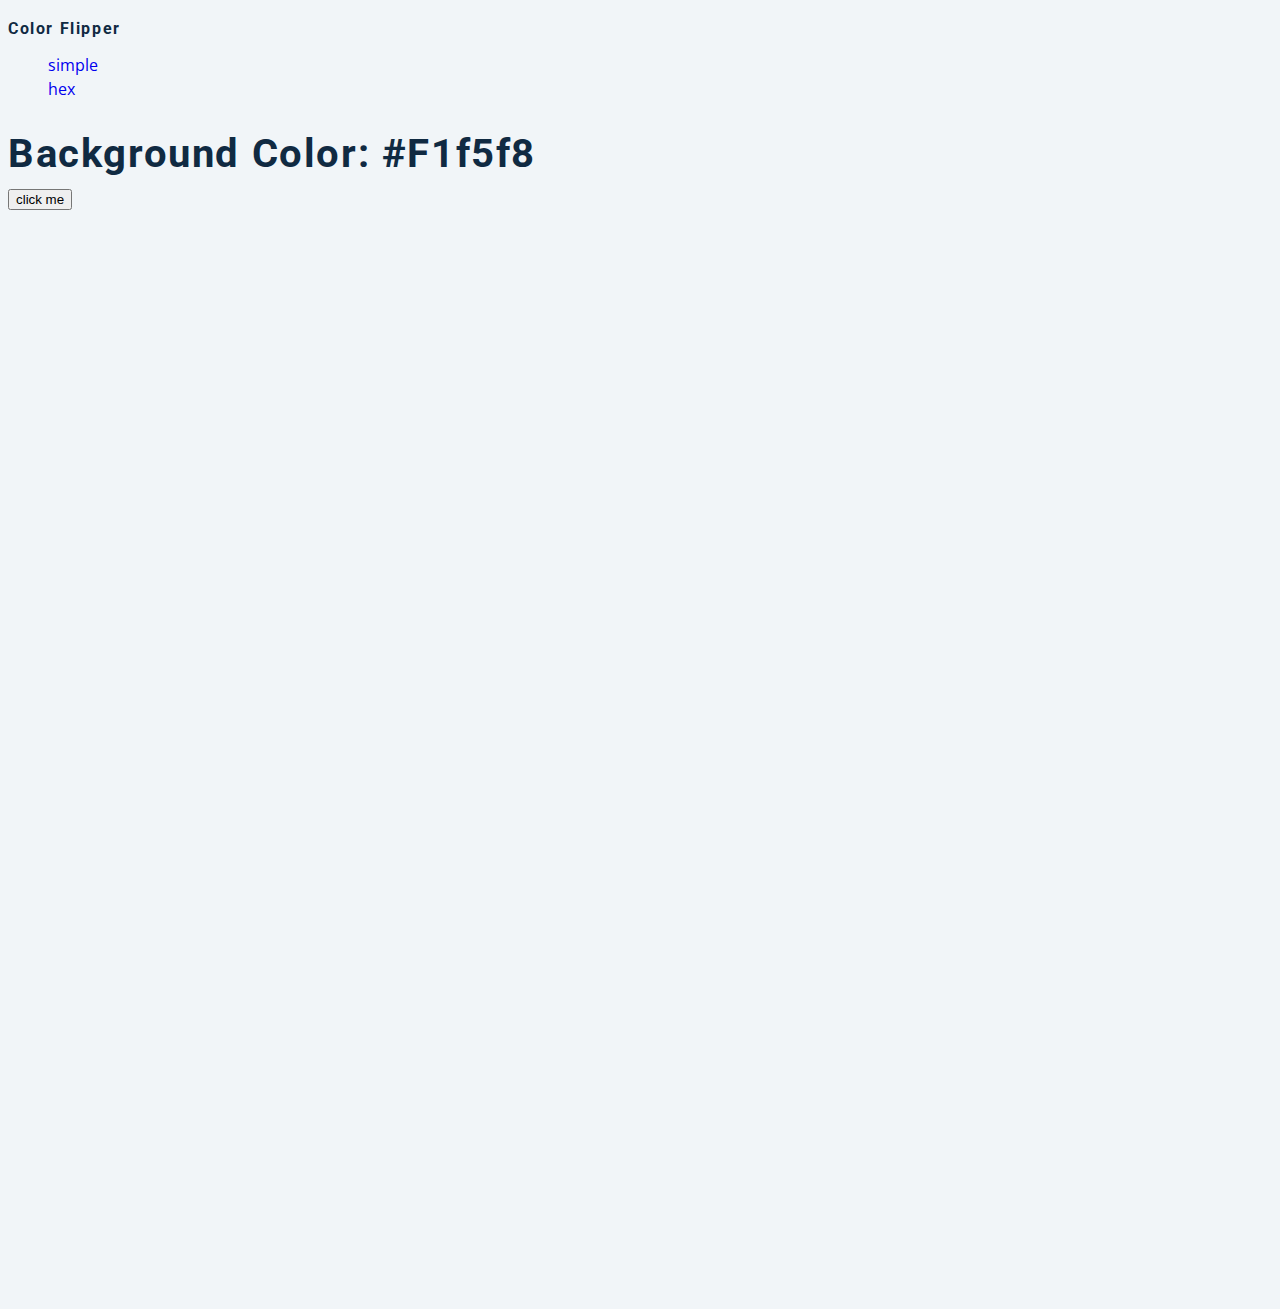
==== src/hex.html @ 59cf49f9 "Finalizando HTML" ====
<!DOCTYPE html>
<html lang="pt-br">
<head>
    <meta charset="UTF-8">
    <meta name="viewport" content="width=device-width, initial-scale=1.0">
    <title>Color Flipper || Simple</title>

    <link rel="stylesheet" href="css/style.css">
</head>
<body>
    <main>
        <header>
            <nav>
                <div class="nav-center">
                    <h4>color flipper</h4>
                    <ul class="nav-links">
                        <li><a href="index.html">simple</a></li>
                        <li><a href="hex.html">hex</a></li>
                    </ul>
                </div>
            </nav>
        </header>

        <div class="container">
            <h2>
                Background color: <span class="color">#f1f5f8</span>
            </h2>
            <button class="btn btn-hero" id="btn">click me</button>
        </div>
    </main>

    <script src="hex.js"></script>

</body>
</html>
---- src/css/style.css ----
@import url("https://fonts.googleapis.com/css?family=Open+Sans|Roboto:400,700&display=swap");

:root {

    /*tons escuros da cor primária*/

    --clr-primary-1: hsl(205, 86%, 17%);
    --clr-primary-2: hsl(205, 77%, 27%);
    --clr-primary-3: hsl(205, 72%, 37%);
    --clr-primary-4: hsl(205, 63%, 48%);

    /*cor primária/principal*/

    --clr-primary-5: hsl(205, 78%, 60%);

    /*lighter shades of primary color*/

    --clr-primary-6: hsl(205, 89%, 70%);
    --clr-primary-7: hsl(205, 90%, 76%);
    --clr-primary-8: hsl(205, 86%, 81%);
    --clr-primary-9: hsl(205, 90%, 88%);
    --clr-primary-10: hsl(205, 100%, 96%);

    /*cinza mais escuro - usado para títulos*/

    --clr-grey-1: hsl(209, 61%, 16%);
    --clr-grey-2: hsl(211, 39%, 23%);
    --clr-grey-3: hsl(209, 34%, 30%);
    --clr-grey-4: hsl(209, 28%, 39%);

    /*cinza usado para parágrafos*/

    --clr-grey-5: hsl(210, 22%, 49%);
    --clr-grey-6: hsl(209, 23%, 60%);
    --clr-grey-7: hsl(211, 27%, 70%);
    --clr-grey-8: hsl(210, 31%, 80%);
    --clr-grey-9: hsl(212, 33%, 89%);
    --clr-grey-10: hsl(210, 36%, 96%);
    --clr-white: #fff;
    --clr-red-dark: hsl(360, 67%, 44%);
    --clr-red-light: hsl(360, 71%, 66%);
    --clr-green-dark: hsl(125, 67%, 44%);
    --clr-green-light: hsl(125, 71%, 66%);
    --clr-black: #222;
    --ff-primary: "Roboto", sans-serif;
    --ff-secondary: "Open Sans", sans-serif;
    --transition: all 0.3s linear;
    --spacing: 0.1rem;
    --radius: 0.25rem;
    --light-shadow: 0 5px 15px rgba(0, 0, 0, 0.1);
    --dark-shadow: 0 5px 15px rgba(0, 0, 0, 0.2);
    --max-width: 1170px;
    --fixed-width: 620px;
}

* {
    ::after, 
    ::before {
        margin: 0;
        padding: 0;
        box-sizing: border-box;
    }
}

body {
    font-family: var(--ff-secondary);
    background: var(--clr-grey-10);
    color: var(--clr-grey-1);
    line-height: 1.5;
    font-size: 0.875rem;
}

ul {
    list-style-type: none;
}

a {
    text-decoration: none;
}

h1, h2, h3,h4 {
    letter-spacing: var(--spacing);
    text-transform: capitalize;
    line-height: 1.25;
    margin-bottom: 0.75rem;
    font-family: var(--ff-primary);
}

h1 {
    font-size: 3rem;
}

h2 {
    font-size: 2rem;
}

h3 {
    font-size: 1.25rem;
}

h4 {
    font-size: 0.875rem;
}

p {
    margin-bottom: 1.25rem;
    color: var(--clr-grey-5);
}

@media screen and (min-width: 800px) {
    
    body {
        font-size: 1rem;
    }

    h1, h2, h3, h4 {
        line-height: 1;
    }
    
    h1 {
        font-size: 4rem;
    }

    h2 {
        font-size: 2.5rem;
    }

    h3 {
        font-size: 1.75rem;
    }

    h4 {
        font-size: 1rem;
    }
}

.section {
    padding: 5rem 0;
}

.section-center {
    width: 90vw;
    margin: 0 auto;
    max-width: 1170px;
}

@media screen and (min-width: 992px) {
    .section-center {
        width: 95vw;
    }
}

main {
    min-height: 100vw;
}
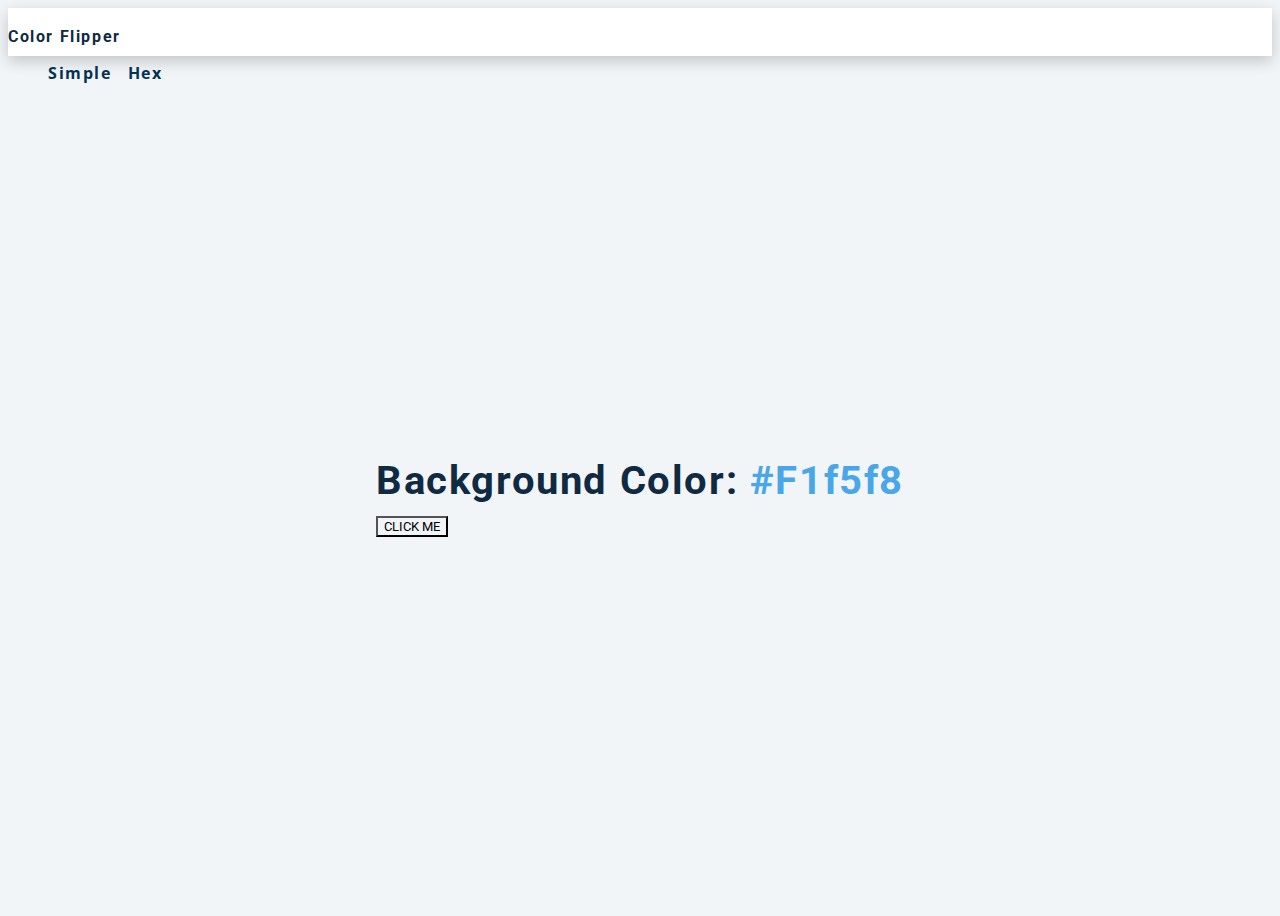
==== commit a41803de: "finish hex" ====
--- a/src/hex.html
+++ b/src/hex.html
@@ -8,22 +8,23 @@
     <link rel="stylesheet" href="css/style.css">
 </head>
 <body>
+
+    <nav>
+        <div class="nav-center">
+            <h4>
+                color flipper
+            </h4>
+            <ul class="nav-links">
+                <li><a href="../index.html">simple</a></li>
+                <li><a href="hex.html">hex</a></li>
+            </ul>
+        </div>
+    </nav>
     <main>
-        <header>
-            <nav>
-                <div class="nav-center">
-                    <h4>color flipper</h4>
-                    <ul class="nav-links">
-                        <li><a href="index.html">simple</a></li>
-                        <li><a href="hex.html">hex</a></li>
-                    </ul>
-                </div>
-            </nav>
-        </header>
 
-        <div class="container">
+        <div>
             <h2>
-                Background color: <span class="color">#f1f5f8</span>
+                background color: <span class="color">#f1f5f8</span>
             </h2>
             <button class="btn btn-hero" id="btn">click me</button>
         </div>
--- a/src/css/style.css
+++ b/src/css/style.css
@@ -152,4 +152,73 @@
 
 main {
     min-height: 100vw;
+    display: grid;
+    place-items: center;
+}
+
+nav {
+    background: var(--clr-white);
+    height: 3rem;
+    display: grid;
+    align-items: center;
+    box-shadow: var(--dark-shadow);
+}
+
+.nave-center {
+    width: 90vw;
+    max-width: var(--fixed-width);
+    margin: 0 auto;
+    display: flex;
+    align-items: center;
+    justify-content: space-between;
+}
+
+.nave-center h4 {
+    margin-bottom: 0;
+    color: var(--clr-primary-5);
+}
+
+.nav-links {
+    display: flex;
+}
+
+nav a {
+    text-transform: capitalize;
+    font-weight: 700;
+    font-size: 1rem;
+    color: var(--clr-primary-1);
+    letter-spacing: var(--spacing);
+    margin-right: 1rem;
+}
+
+nav a:hover {
+    color: var(--clr-primary-5);
+}
+
+main {
+    min-height: calc(100vh - 3rem);
+    display: grid;
+    place-items: center;
+}
+
+.container {
+    text-align: center;
+}
+
+.container h2 {
+    background: var(--clr-black);
+    color: var(--clr-white);
+    padding: 1rem;
+    border-radius: var(--radius);
+    margin-bottom: 2.5rem;
+}
+
+.color {
+    color: var(--clr-primary-5);
+}
+
+.btn-hero {
+    font-family: var(--ff-primary);
+    text-transform: uppercase;
+    background: transparent;
 }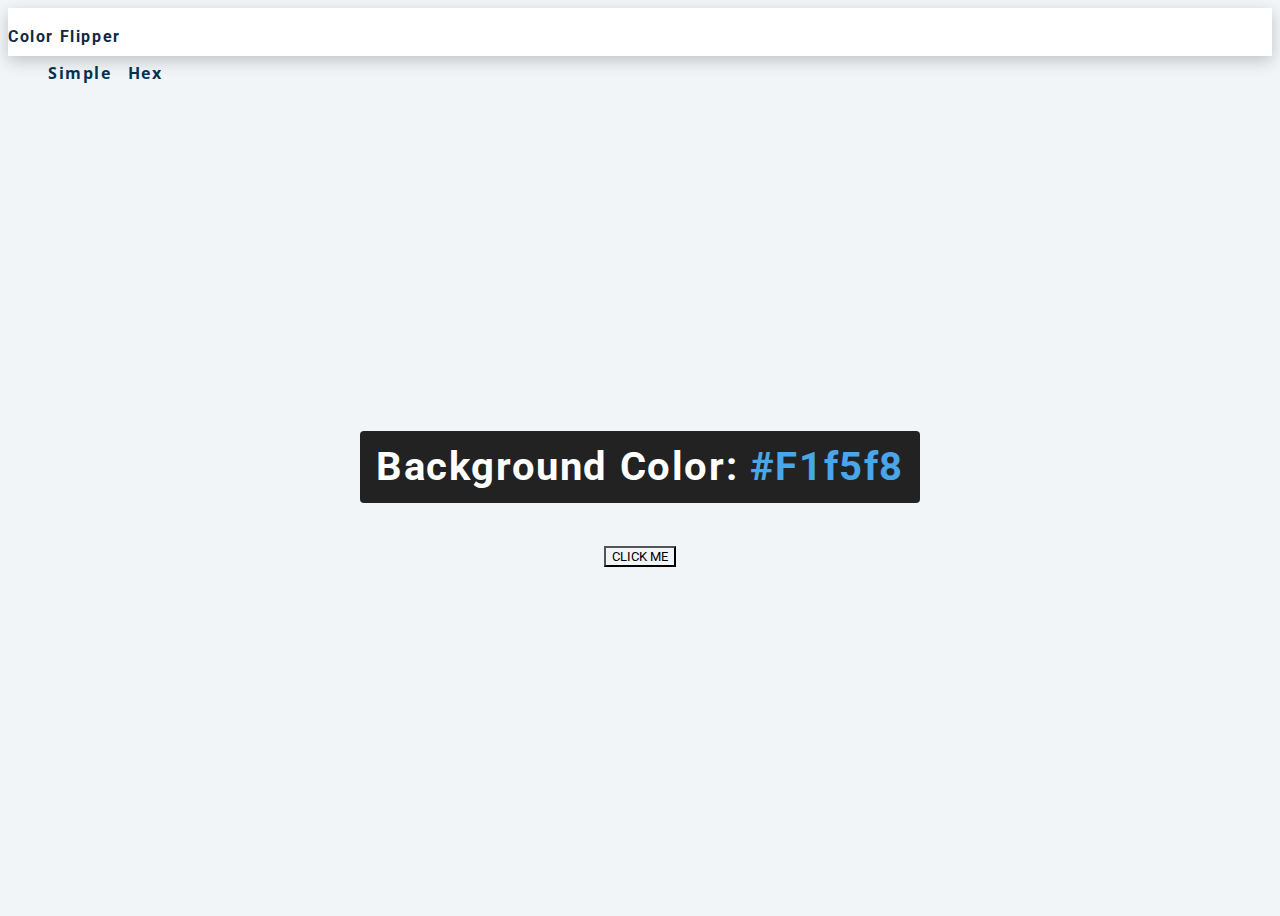
==== commit 2f91fe79: "hex class" ====
--- a/src/hex.html
+++ b/src/hex.html
@@ -22,7 +22,7 @@
     </nav>
     <main>
 
-        <div>
+        <div class="container">
             <h2>
                 background color: <span class="color">#f1f5f8</span>
             </h2>
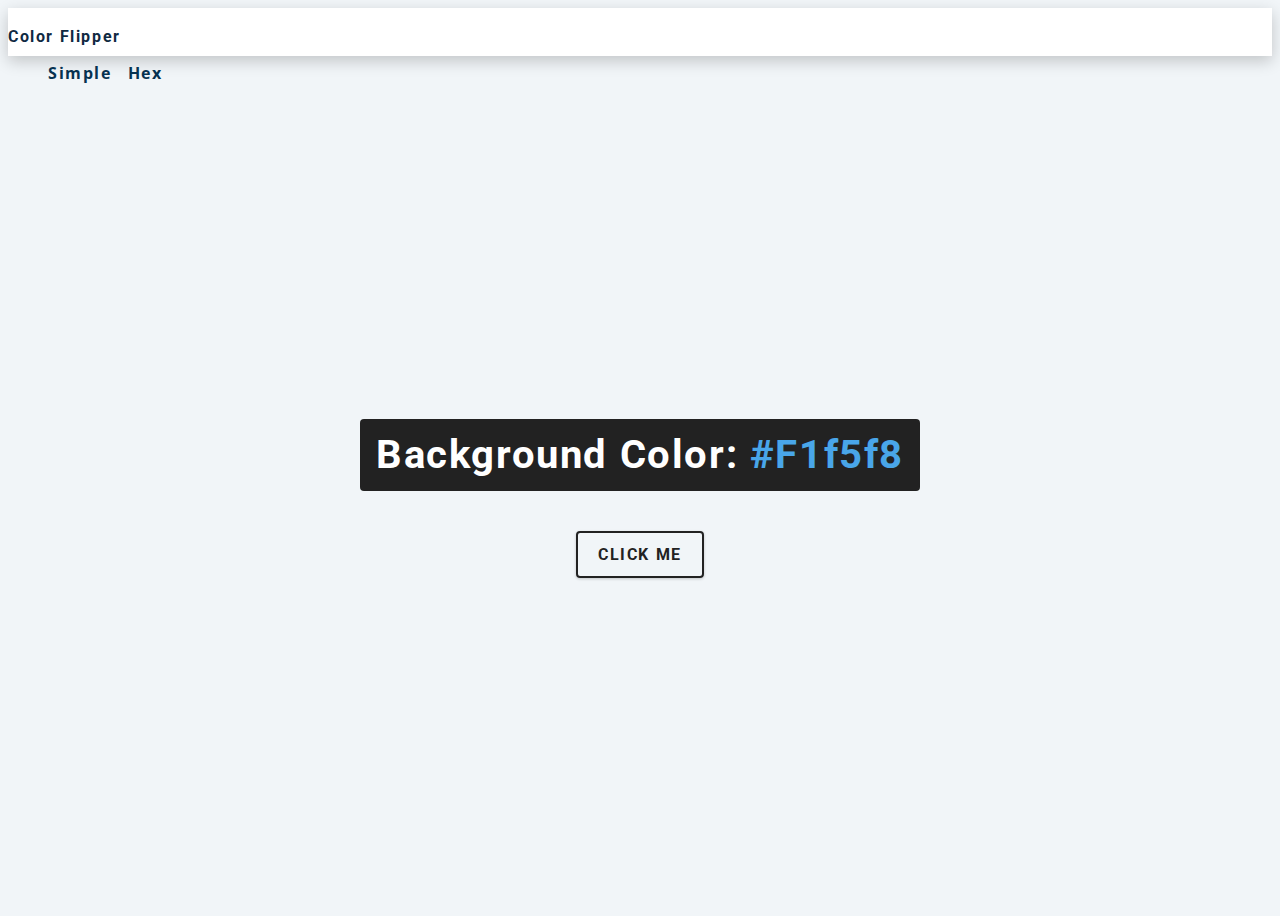
==== commit 87f9ef62: "Ajuste" ====
--- a/src/hex.html
+++ b/src/hex.html
@@ -30,7 +30,7 @@
         </div>
     </main>
 
-    <script src="hex.js"></script>
+    <script src="js/hex.js"></script>
 
 </body>
 </html>--- a/src/css/style.css
+++ b/src/css/style.css
@@ -221,4 +221,20 @@
     font-family: var(--ff-primary);
     text-transform: uppercase;
     background: transparent;
+    color: var(--clr-black);
+    letter-spacing: var(--spacing);
+    display: inline-block;
+    font-weight: 700;
+    transition: var(--transition);
+    border: 2px solid var(--clr-black);
+    cursor: pointer;
+    box-shadow: 0 1px 3px rgba(0, 0, 0, 0.2);
+    border-radius: var(--radius);
+    font-size: 1rem;
+    padding: 0.75rem 1.25rem;
+}
+
+.btn-hero:hover {
+    color: var(--clr-white);
+    background: var(--clr-black);
 }